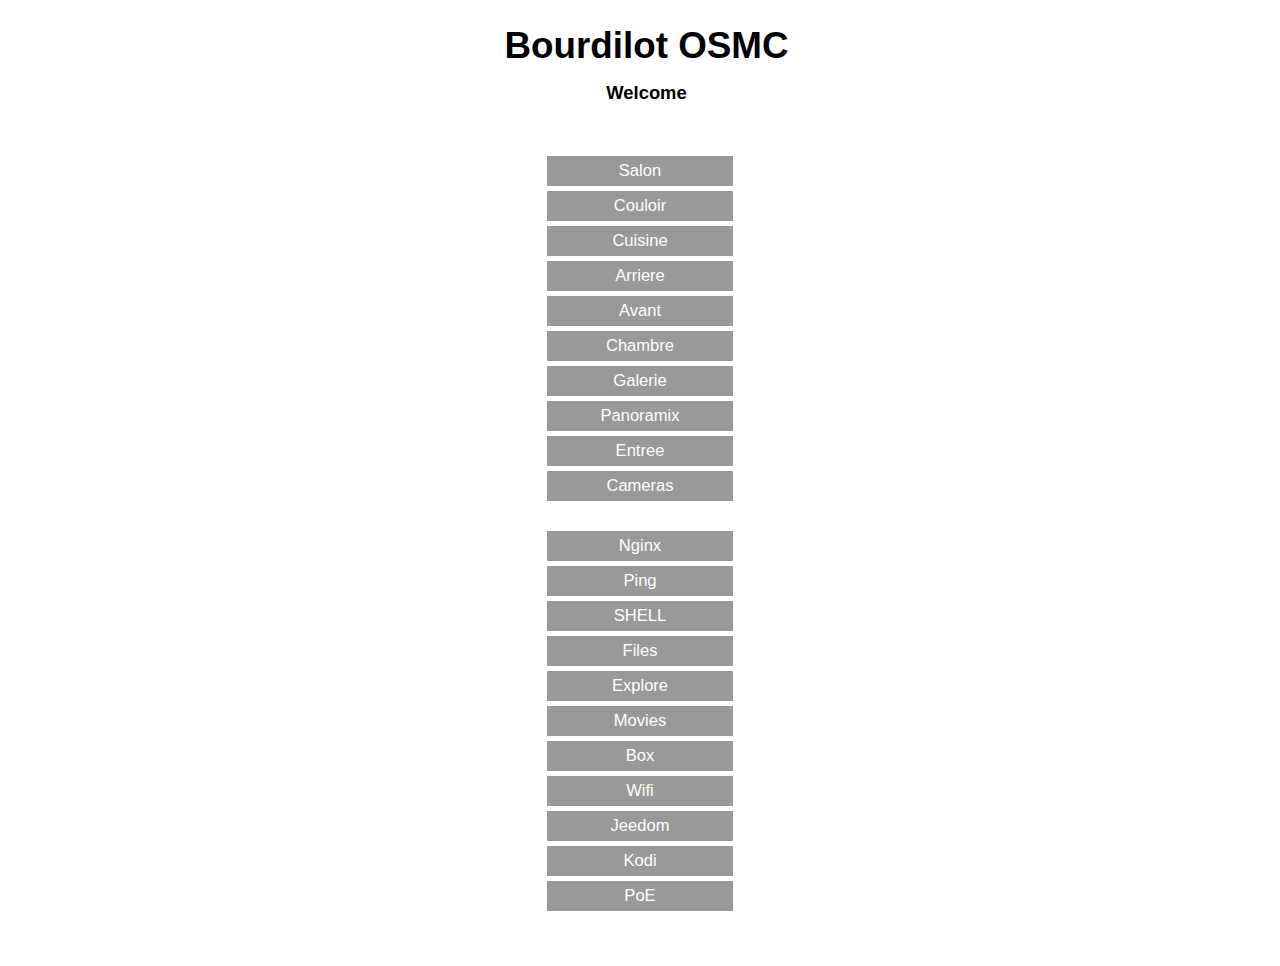
==== nginx/html_bt/index.html @ bd958eb1 "Save final nginx configuration file for Bourdilot" ====
<!DOCTYPE html>
<html>
<head>
        <meta http-equiv="Content-Type" content="text/html; charset=utf8" />
	<link rel="icon" type="image/png" href="favicon.png" />
        <link rel="stylesheet" type="text/css" href="css/style.css" />
        <title>Bourdilot OSMC</title>
</head>

<body>
        <h1 align="center">Bourdilot OSMC</h1>
        <h2 align="center">Welcome</h1>
        <br>
        <div id="navigation-block">
                <ul id="navigation">
                        <li class="element"><a href="salon/">Salon</a></li>
                        <li class="element"><a href="couloir/">Couloir</a></li>
                        <li class="element"><a href="cuisine/">Cuisine</a></li>
                        <li class="element"><a href="arriere/">Arriere</a></li>
                        <li class="element"><a href="avant/">Avant</a></li>
                        <li class="element"><a href="chambre/">Chambre</a></li>
                        <li class="element"><a href="galerie/">Galerie</a></li>
                        <li class="element"><a href="panoramix/">Panoramix</a></li>
                        <li class="element"><a href="entree/">Entree</a></li>
                        <li class="element"><a href="cameras/">Cameras</a></li>
                </ul>                                                                                                                                                                                                                                                          
                <ul id="navigation">
                        <li class="element"><a href="nginx">Nginx</a></li>
                        <li class="element"><a href="ping">Ping</a></li>
                        <li class="element"><a href="shell">SHELL</a></li>
                        <li class="element"><a href="files/">Files</a></li>
                        <li class="element"><a href="explore/">Explore</a></li>
                        <li class="element"><a href="movies/">Movies</a></li>
                        <li class="element"><a href="box/">Box</a></li>
                        <li class="element"><a href="wifi/">Wifi</a></li>
                        <li class="element"><a href="jeedom/">Jeedom</a></li>
                        <li class="element"><a href="kodi/">Kodi</a></li>
                        <li class="element"><a href="poe/">PoE</a></li>
                        <br/>                                                                                                                                                                                                                                                  
                </ul>                                                                                                                                                                                                                                                          
        </div>                                                                                                                                                                                                                                                                 
</body>                                                                                                                                                                                                                                                                        
</html>
---- nginx/html_bt/css/style.css ----
body {
        margin: 0;
        padding: 0;
        background-size: auto 150px, auto;
        background-repeat: no-repeat;
        background-position: left top, left top;
        font-family: "Lucida Grande", Verdana, sans-serif;
        font-size: 115%;
}

h1      {
        color:black;
        margin-bottom: 0;
        margin-left:13px;
}

h2      {
        color:black;
        margin-bottom: 0;
        margin-left:13px;
        font-size: 100%;
}

h3      {
        color: #fff66;
        margin-top: .5em;
        font-size: .75em;
        padding-left:15px;
}

ul#sliding-navigation p { color: #ffff66; margin-top: .5em;font-size: .75em;padding-left:15px;}

#navigation-block { display: table; margin: 0 auto}

ul#navigation{list-style: none; font-size: .90em; margin: 30px 0; padding: 0;text-align: center;}
ul#navigation li.element h3,
ul#navigation li.element a{display: block; width: 150px; padding: 5px 18px; margin: 0; margin-bottom: 5px;}
ul#navigation li.element a{color: #fff; background:#999 repeat-y;border: 0px solid #1a1a1a;text-decoration: none;align-self:center}
ul#navigation li.element a:hover { color: #ffff66; }
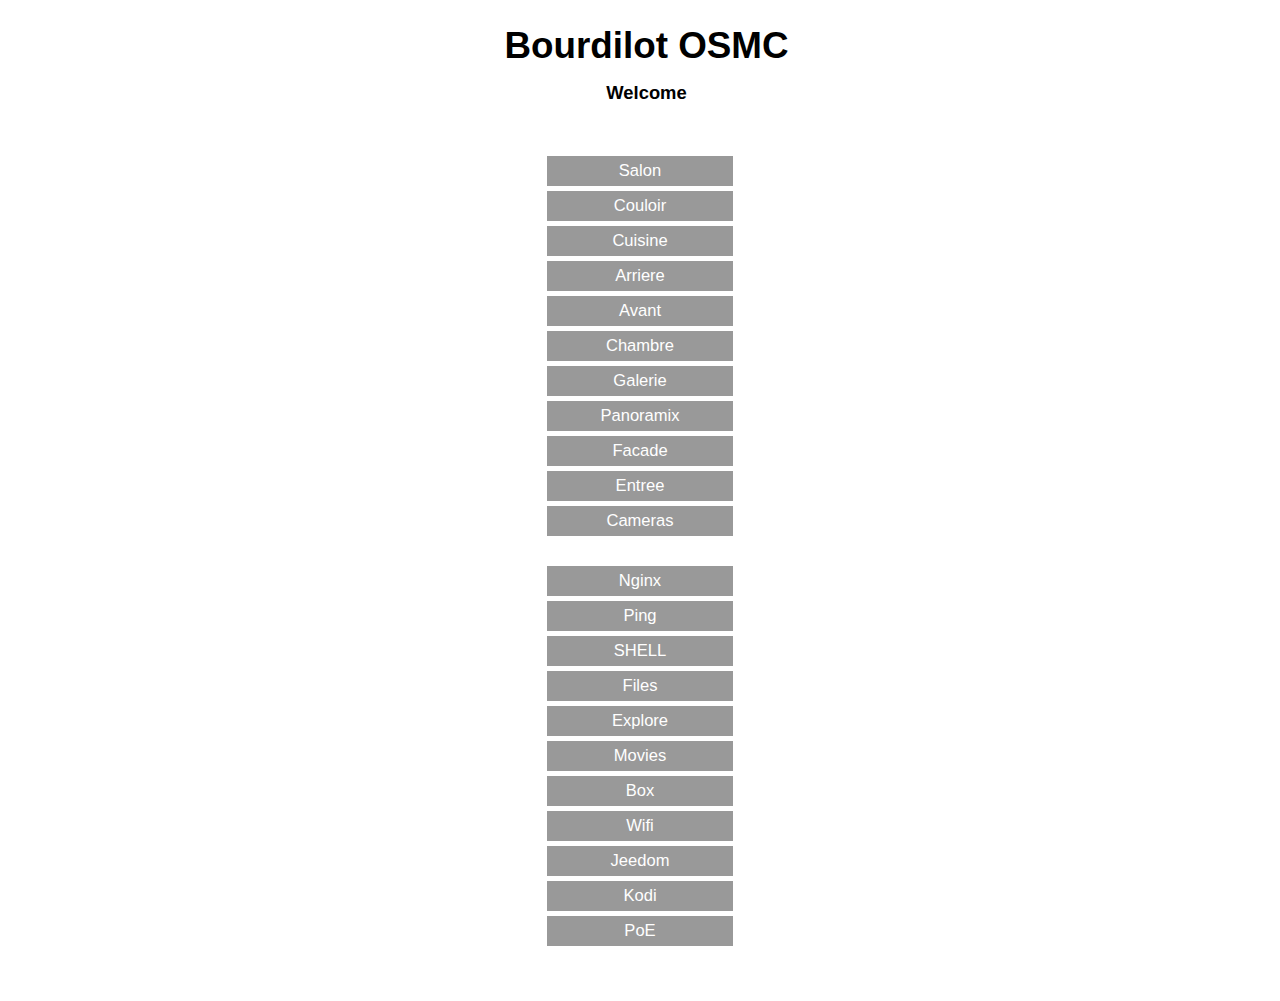
==== commit 3e191118: "Upate BT with SHM redirect" ====
--- a/nginx/html_bt/index.html
+++ b/nginx/html_bt/index.html
@@ -13,17 +13,18 @@
         <br>
         <div id="navigation-block">
                 <ul id="navigation">
-                        <li class="element"><a href="salon/">Salon</a></li>
-                        <li class="element"><a href="couloir/">Couloir</a></li>
-                        <li class="element"><a href="cuisine/">Cuisine</a></li>
-                        <li class="element"><a href="arriere/">Arriere</a></li>
-                        <li class="element"><a href="avant/">Avant</a></li>
+                        <li class="element"><a href="redirect/salon/">Salon</a></li>
+                        <li class="element"><a href="redirect/couloir/">Couloir</a></li>
+                        <li class="element"><a href="redirect/cuisine/">Cuisine</a></li>
+                        <li class="element"><a href="redirect/arriere/">Arriere</a></li>
+                        <li class="element"><a href="redirect/avant/">Avant</a></li>
                         <li class="element"><a href="chambre/">Chambre</a></li>
                         <li class="element"><a href="galerie/">Galerie</a></li>
-                        <li class="element"><a href="panoramix/">Panoramix</a></li>
-                        <li class="element"><a href="entree/">Entree</a></li>
+                        <li class="element"><a href="redirect/panoramix/">Panoramix</a></li>
+                        <li class="element"><a href="redirect/facade/">Facade</a></li>
+                        <li class="element"><a href="redirect/entree/">Entree</a></li>
                         <li class="element"><a href="cameras/">Cameras</a></li>
-                </ul>                                                                                                                                                                                                                                                          
+                </ul>                                                                                                                                                                                                                                                          
                 <ul id="navigation">
                         <li class="element"><a href="nginx">Nginx</a></li>
                         <li class="element"><a href="ping">Ping</a></li>
@@ -31,14 +32,14 @@
                         <li class="element"><a href="files/">Files</a></li>
                         <li class="element"><a href="explore/">Explore</a></li>
                         <li class="element"><a href="movies/">Movies</a></li>
-                        <li class="element"><a href="box/">Box</a></li>
-                        <li class="element"><a href="wifi/">Wifi</a></li>
+                        <li class="element"><a href="redirect/box/">Box</a></li>
+                        <li class="element"><a href="redirect/wifi/">Wifi</a></li>
                         <li class="element"><a href="jeedom/">Jeedom</a></li>
-                        <li class="element"><a href="kodi/">Kodi</a></li>
-                        <li class="element"><a href="poe/">PoE</a></li>
-                        <br/>                                                                                                                                                                                                                                                  
-                </ul>                                                                                                                                                                                                                                                          
-        </div>                                                                                                                                                                                                                                                                 
-</body>                                                                                                                                                                                                                                                                        
+                        <li class="element"><a href="redirect/kodi/">Kodi</a></li>
+                        <li class="element"><a href="redirect/poe/">PoE</a></li>
+                        <br/>                                                                                                                                                                                                                                                  
+                </ul>                                                                                                                                                                                                                                                          
+        </div>                                                                                                                                                                                                                                                                 
+</body>                                                                                                                                                                                                                                                                        
 </html>
 
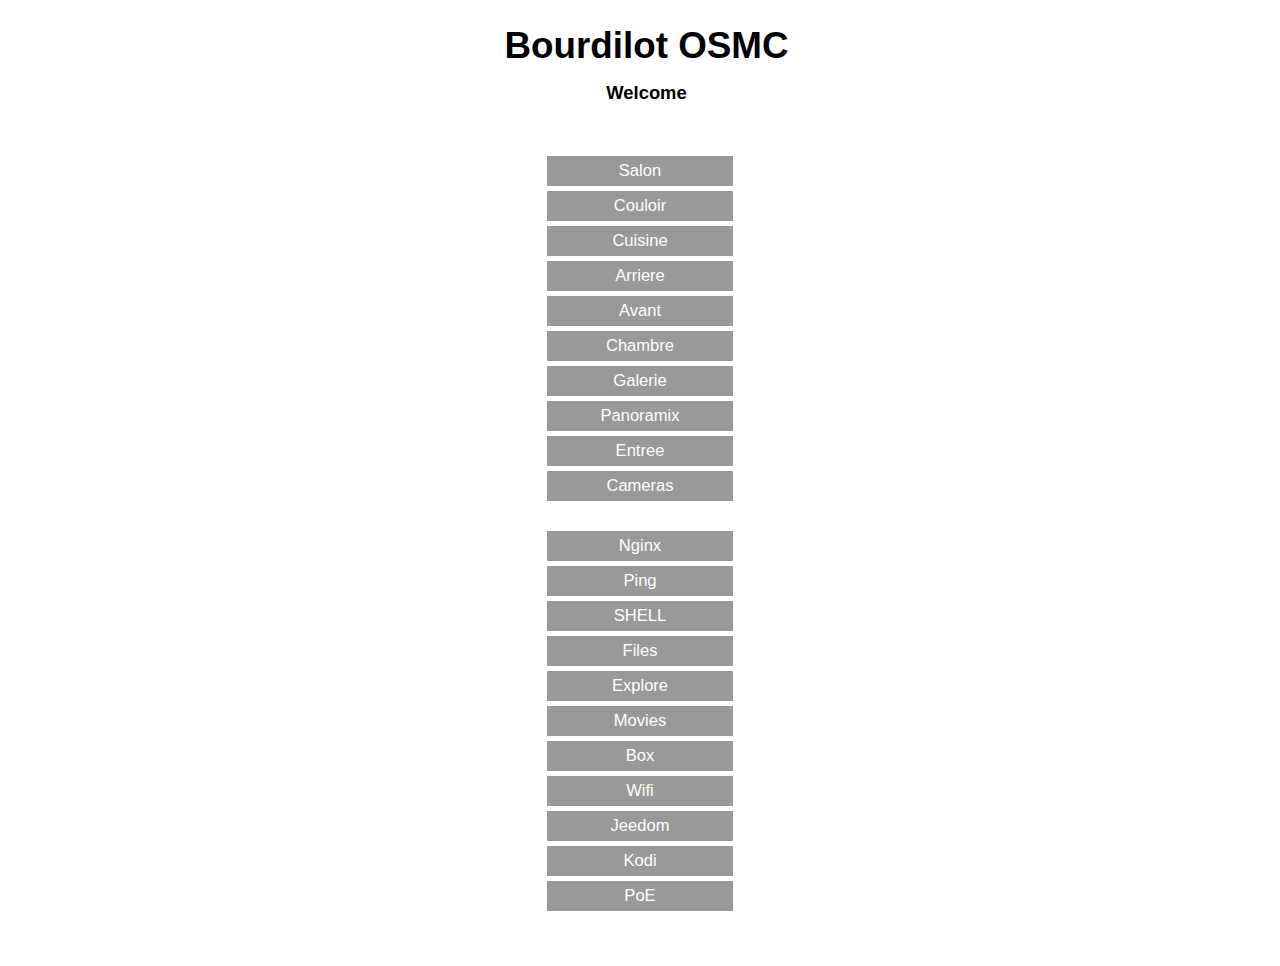
==== commit d8d43694: "Standardize" ====
--- a/nginx/html_bt/index.html
+++ b/nginx/html_bt/index.html
@@ -21,7 +21,6 @@
                         <li class="element"><a href="chambre/">Chambre</a></li>
                         <li class="element"><a href="galerie/">Galerie</a></li>
                         <li class="element"><a href="redirect/panoramix/">Panoramix</a></li>
-                        <li class="element"><a href="redirect/facade/">Facade</a></li>
                         <li class="element"><a href="redirect/entree/">Entree</a></li>
                         <li class="element"><a href="cameras/">Cameras</a></li>
                 </ul>                                                                                                                                                                                                                                                          
